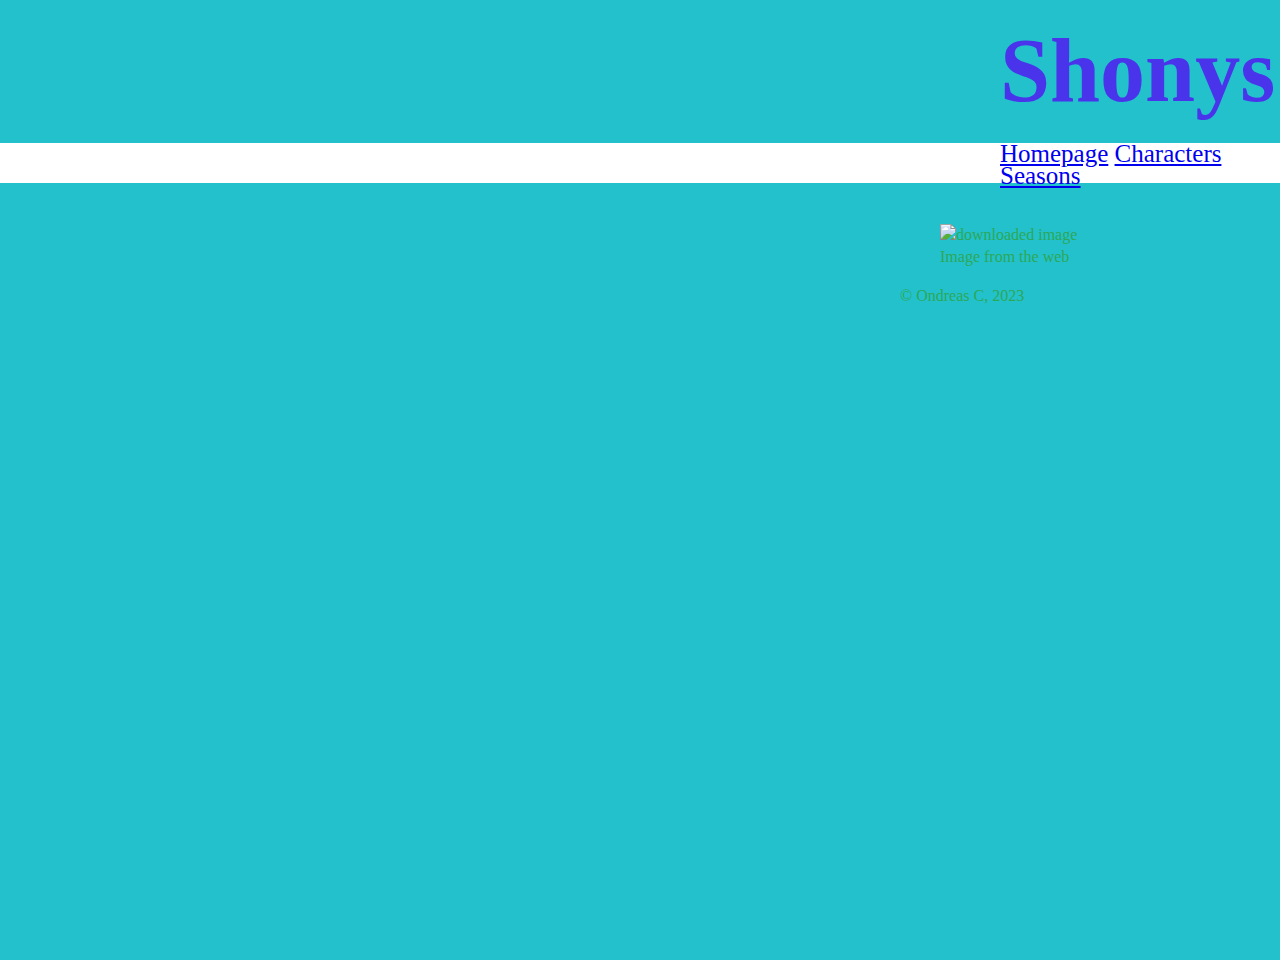
==== assignments/assignment8/assignment8.html @ fb7860a4 "Add files via upload" ====
<!DOCTYPE html>

<html>

<head>
	
	<meta charset="utf-8">
	
	<title>Fan Site</title>
	
	<link rel="stylesheet" href="css/style.css">	
	
</head>


<body>

  <div id="container">

<body class="Home">

<header>
<h1 class="home">Shonys</h1>
</header>

<div class="Background1 links">
<a href="index.html" class="links">Homepage</a>
<a href="Characters.html" class="links"> Characters</a>
<a href="Seasons.html" class=?"links">Seasons</a>
</div>

<main>
<figure>
<img src="img/EvilMorty.JPG" alt="downloaded image">
<figcaption>Image from the web</figcaption>
</figure>
</main>
<footer>
<p>&#169; Ondreas C, 2023</p>
</footer>




  </div><!-- close "container" -->
  
  
  
  
  

</body>
	
</html>
---- assignments/assignment8/css/style.css ----
/* Basic CSS resets -- leveling slight inconsistencies in browsers */
html, body {
	margin:0px;
	padding:0px;
	height:100%;
}

html {
		/* Standard text-settings below */
	font-size: 1em;
    line-height: 1.4em;
}




body {
	background:#2c83a8;
	font-family:'Koulen', cursive;
	font-family:'Tilt prism', cursive;
	Color:#2ca857;
	background:#23c1cc;

	
}
figure img{
	margin:auto;
	padding-top:25px;
	padding-right:30px;
	padding-left:900px;
	
	
}




div.Background1{
	
	padding-left:1000px;
	margin:auto;
	
	
	
}


div.links{
background-color:white;
font-size: 25px;
height:40px;
	
}
#container {
	
}


.home{
padding-left: 1000px;
font-size: 90px;
color:#4934eb;

	
	
}
footer{
	
Padding-left:900px;
Margin:auto;
}

figcaption{
Padding-left:900px;
margin:auto;

	
	
}


.container{
	Padding-left:1100px;
	
	
	
}



.ranks{
	
	
	
	
	
	
}






.list{
	width:300px;
	height:100%;
	float:left;
	
	
	
}



.Row{
margin:auto;
background-color:#2e1b63;
width:600px;
height:500px;
border-style:solid;


}



h4{
padding-top:70px;
font-size:1.5em;	
	Padding-left:400px;
	padding-right:10px;
	color:#fce803
	
	
}

#aboutbox{
	
margin:auto;
margin-top:20px;
width:1000px;
border:1px solid black;
padding:0.75em;
	font-size:25px;
	
	Color:#fc4e03;
	
	
}



#about{
	Padding-left:1100px;
	
	font-size:40px;
	color:#fc4e03
}



#header{
Padding-left:1100px;	
	
	
	
}
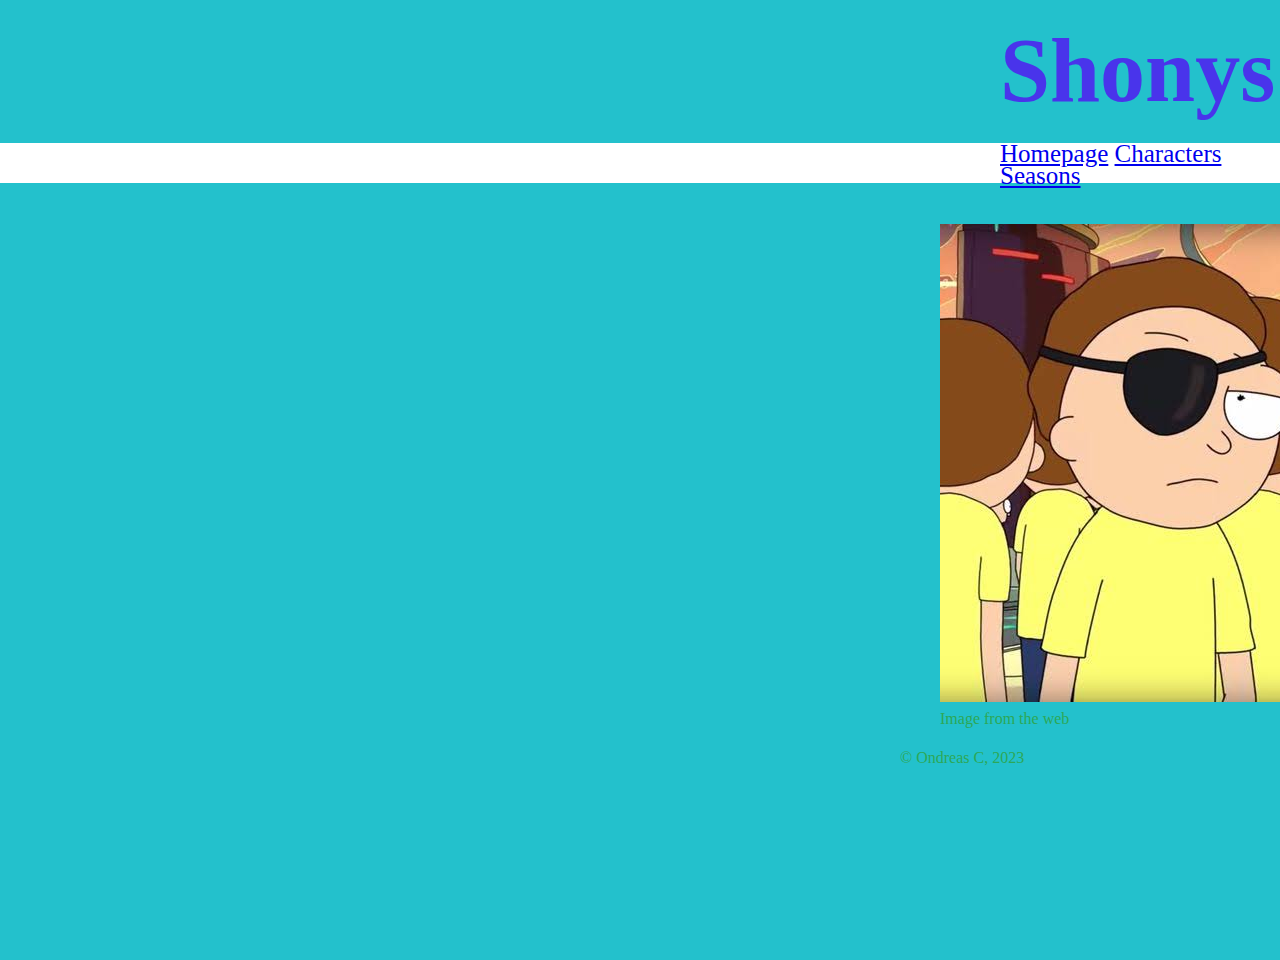
==== commit 6010f8e0: "Update assignment8.html" ====
--- a/assignments/assignment8/assignment8.html
+++ b/assignments/assignment8/assignment8.html
@@ -31,7 +31,7 @@
 
 <main>
 <figure>
-<img src="img/EvilMorty.JPG" alt="downloaded image">
+<img src="img/EvilMorty.jpg" alt="downloaded image">
 <figcaption>Image from the web</figcaption>
 </figure>
 </main>
@@ -51,4 +51,4 @@
 
 </body>
 	
-</html> +</html> 
